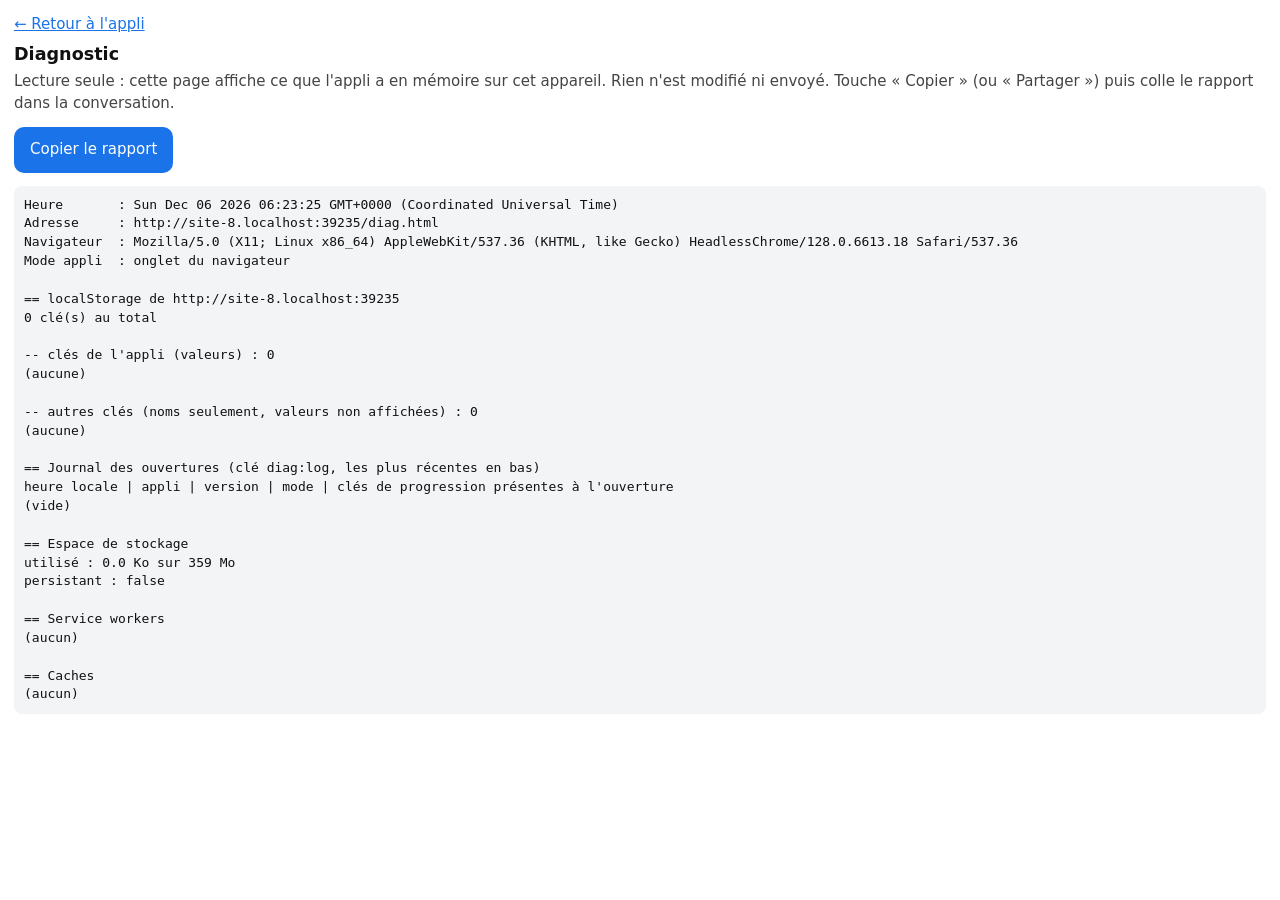
==== diag.html @ 07db6521 "feat: migrer vers pwa-engine, corriger les bugs de partie, ajouter le diagnostic (v1.1.1 -> v1.2.0) " ====
<!DOCTYPE html>
<html lang="fr">
<head>
<meta charset="UTF-8">
<meta name="viewport" content="width=device-width, initial-scale=1, viewport-fit=cover">
<meta name="robots" content="noindex">
<meta name="color-scheme" content="light dark">
<title>Diagnostic</title>
<style>
  body { font: 15px/1.45 system-ui, sans-serif; margin: 0; padding: 14px 14px 32px; background: #fff; color: #111; }
  h1 { font-size: 1.1rem; margin: 6px 0 4px; }
  p { margin: 4px 0 12px; color: #444; }
  a { color: #1a73e8; }
  .row { display: flex; gap: 10px; flex-wrap: wrap; margin-bottom: 12px; }
  button { font: inherit; padding: 12px 16px; border: 0; border-radius: 10px; background: #1a73e8; color: #fff; }
  button[hidden] { display: none; }
  pre { white-space: pre-wrap; word-break: break-all; background: #f3f4f6; padding: 10px; border-radius: 8px; font-size: 13px; user-select: text; -webkit-user-select: text; }
  @media (prefers-color-scheme: dark) { body { background: #111; color: #eee; } p { color: #aaa; } pre { background: #222; } a { color: #8ab4f8; } }
</style>
</head>
<body>
<a href="index.html">← Retour à l'appli</a>
<h1>Diagnostic</h1>
<p>Lecture seule : cette page affiche ce que l'appli a en mémoire sur cet appareil. Rien n'est modifié ni envoyé. Touche « Copier » (ou « Partager ») puis colle le rapport dans la conversation.</p>
<div class="row">
  <button id="copy" type="button">Copier le rapport</button>
  <button id="share" type="button" hidden>Partager</button>
</div>
<pre id="out">Chargement…</pre>
<script>
(async function () {
  var L = [];
  var add = function (s) { L.push(s === undefined ? '' : s); };
  var safe = async function (label, fn) { try { return await fn(); } catch (e) { add(label + ' : erreur ' + e); return null; } };

  add('Heure       : ' + new Date().toString());
  add('Adresse     : ' + location.href);
  add('Navigateur  : ' + navigator.userAgent);
  add('Mode appli  : ' + (matchMedia('(display-mode: standalone)').matches ? 'installée (standalone)' : 'onglet du navigateur'));

  add('\n== localStorage de ' + location.origin);
  var keys = [];
  try { for (var i = 0; i < localStorage.length; i++) keys.push(localStorage.key(i)); } catch (e) { add('inaccessible : ' + e); }
  keys.sort();
  add(keys.length + ' clé(s) au total');
  var MINE = /^(vocab-anglais:|vocab_)/;
  var ours = keys.filter(function (k) { return MINE.test(k); });
  var others = keys.filter(function (k) { return !MINE.test(k) && !/^diag:/.test(k); });
  add('\n-- clés de l\'appli (valeurs) : ' + ours.length);
  if (!ours.length) add('(aucune)');
  // Les valeurs très longues (mots appris) sont tronquées : on garde la taille et le début.
  ours.forEach(function (k) {
    var v = localStorage.getItem(k);
    add(k + ' [' + v.length + ' car.] = ' + (v.length > 500 ? v.slice(0, 500) + ' … (tronqué)' : v));
  });
  add('\n-- autres clés (noms seulement, valeurs non affichées) : ' + others.length);
  add(others.length ? others.join('\n') : '(aucune)');

  add('\n== Journal des ouvertures (clé diag:log, les plus récentes en bas)');
  add('heure locale | appli | version | mode | clés de progression présentes à l\'ouverture');
  var log = [];
  try { log = JSON.parse(localStorage.getItem('diag:log') || '[]'); } catch (e) { add('journal illisible : ' + e); }
  if (!log.length) add('(vide)');
  log.forEach(function (e) {
    add(new Date(e.t).toLocaleString('fr-FR') + ' | ' + e.a + ' | ' + e.v + ' | ' + (e.m ? 'installée' : 'onglet') + ' | ' + (e.k || 'AUCUNE'));
  });

  add('\n== Espace de stockage');
  if (navigator.storage) {
    var est = await safe('estimate', function () { return navigator.storage.estimate(); });
    if (est) add('utilisé : ' + (est.usage / 1024).toFixed(1) + ' Ko sur ' + Math.round(est.quota / 1048576) + ' Mo');
    var per = await safe('persisted', function () { return navigator.storage.persisted(); });
    add('persistant : ' + per);
  } else add('API navigator.storage absente');

  add('\n== Service workers');
  if (navigator.serviceWorker) {
    var regs = await safe('registrations', function () { return navigator.serviceWorker.getRegistrations(); }) || [];
    if (!regs.length) add('(aucun)');
    regs.forEach(function (r) {
      ['active', 'waiting', 'installing'].forEach(function (s) {
        if (r[s]) add(r.scope + '  ' + s + '  ' + r[s].scriptURL + '  (' + r[s].state + ')');
      });
    });
  } else add('API absente');

  add('\n== Caches');
  if (window.caches) {
    var names = await safe('caches', function () { return caches.keys(); }) || [];
    if (!names.length) add('(aucun)');
    for (var n = 0; n < names.length; n++) {
      var c = await caches.open(names[n]); var e2 = await c.keys();
      add(names[n] + ' : ' + e2.length + ' fichier(s)');
    }
  } else add('API absente');

  var text = L.join('\n');
  document.getElementById('out').textContent = text;

  // Copie : API moderne, sinon repli par sélection (certains contextes refusent l'une ou l'autre).
  function fallbackCopy() {
    var ta = document.createElement('textarea');
    ta.value = text; ta.setAttribute('readonly', ''); ta.style.cssText = 'position:fixed;top:0;left:0;opacity:0';
    document.body.appendChild(ta); ta.focus(); ta.select();
    var ok = false;
    try { ok = document.execCommand('copy'); } catch (e) { ok = false; }
    document.body.removeChild(ta);
    return ok;
  }
  var copyBtn = document.getElementById('copy');
  copyBtn.addEventListener('click', function () {
    var done = function (ok) { copyBtn.textContent = ok ? 'Copié ✓' : 'Copie impossible : sélectionne le texte ci-dessous'; };
    if (navigator.clipboard && navigator.clipboard.writeText) {
      navigator.clipboard.writeText(text).then(function () { done(true); }, function () { done(fallbackCopy()); });
    } else done(fallbackCopy());
  });
  var shareBtn = document.getElementById('share');
  if (navigator.share) {
    shareBtn.hidden = false;
    shareBtn.addEventListener('click', function () {
      navigator.share({ title: 'Diagnostic tables', text: text }).catch(function () { /* annulé */ });
    });
  }
})();
</script>
</body>
</html>
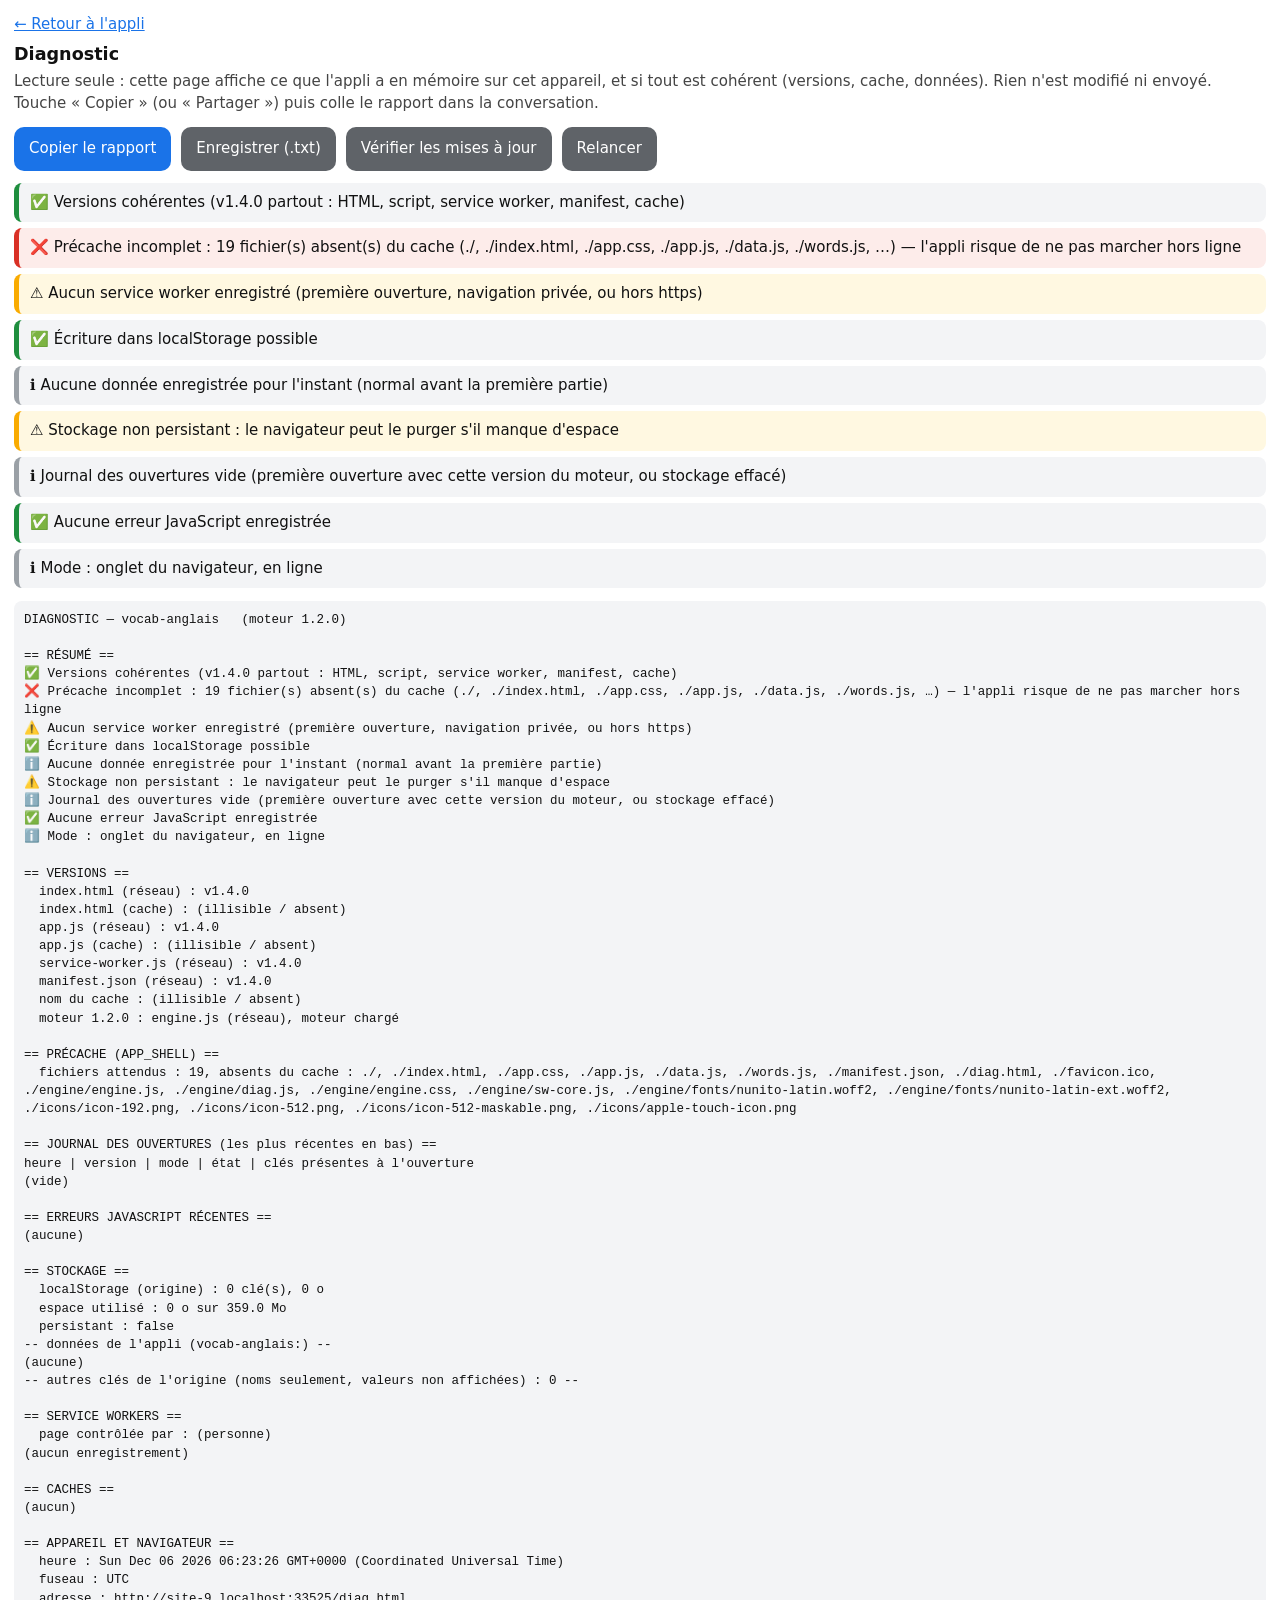
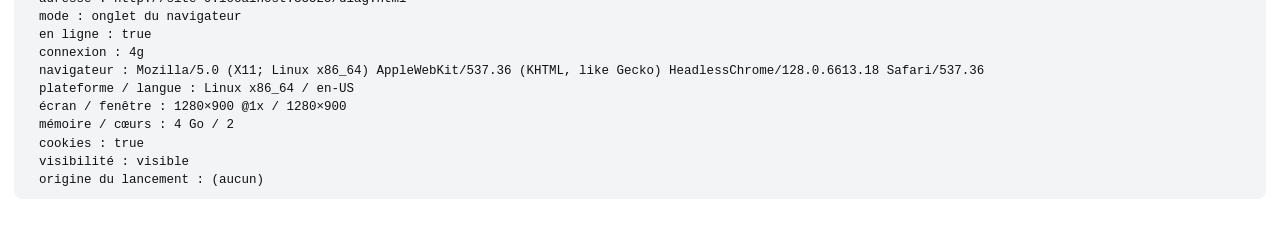
==== commit 7c338743: "refactor: moteur 1.2.0 — diagnostic complet, mise à jour et reprise des clés assurées par le moteur " ====
--- a/diag.html
+++ b/diag.html
@@ -1,5 +1,5 @@
 <!DOCTYPE html>
-<html lang="fr">
+<html lang="fr" dir="ltr">
 <head>
 <meta charset="UTF-8">
 <meta name="viewport" content="width=device-width, initial-scale=1, viewport-fit=cover">
@@ -12,116 +12,36 @@
   p { margin: 4px 0 12px; color: #444; }
   a { color: #1a73e8; }
   .row { display: flex; gap: 10px; flex-wrap: wrap; margin-bottom: 12px; }
-  button { font: inherit; padding: 12px 16px; border: 0; border-radius: 10px; background: #1a73e8; color: #fff; }
+  button { font: inherit; padding: 11px 15px; border: 0; border-radius: 10px; background: #1a73e8; color: #fff; }
+  button.secondary { background: #5f6368; }
   button[hidden] { display: none; }
-  pre { white-space: pre-wrap; word-break: break-all; background: #f3f4f6; padding: 10px; border-radius: 8px; font-size: 13px; user-select: text; -webkit-user-select: text; }
-  @media (prefers-color-scheme: dark) { body { background: #111; color: #eee; } p { color: #aaa; } pre { background: #222; } a { color: #8ab4f8; } }
+  button:disabled { opacity: 0.6; }
+  #summary { list-style: none; margin: 0 0 12px; padding: 0; display: grid; gap: 6px; }
+  #summary li { padding: 9px 11px; border-radius: 8px; background: #f3f4f6; border-left: 5px solid #9aa0a6; }
+  #summary li.ok { border-left-color: #1e8e3e; }
+  #summary li.warn { border-left-color: #f9ab00; background: #fff8e1; }
+  #summary li.bad { border-left-color: #d93025; background: #fdecea; }
+  pre { white-space: pre-wrap; word-break: break-word; background: #f3f4f6; padding: 10px; border-radius: 8px; font-size: 12.5px; user-select: text; -webkit-user-select: text; }
+  @media (prefers-color-scheme: dark) {
+    body { background: #111; color: #eee; } p { color: #aaa; } pre { background: #222; } a { color: #8ab4f8; }
+    #summary li { background: #222; } #summary li.warn { background: #33290a; } #summary li.bad { background: #3a1512; }
+  }
 </style>
 </head>
-<body>
+<body data-diag data-app-id="vocab-anglais" data-legacy="vocab_">
 <a href="index.html">← Retour à l'appli</a>
 <h1>Diagnostic</h1>
-<p>Lecture seule : cette page affiche ce que l'appli a en mémoire sur cet appareil. Rien n'est modifié ni envoyé. Touche « Copier » (ou « Partager ») puis colle le rapport dans la conversation.</p>
+<p>Lecture seule : cette page affiche ce que l'appli a en mémoire sur cet appareil, et si tout est cohérent (versions, cache, données). Rien n'est modifié ni envoyé. Touche « Copier » (ou « Partager ») puis colle le rapport dans la conversation.</p>
 <div class="row">
   <button id="copy" type="button">Copier le rapport</button>
   <button id="share" type="button" hidden>Partager</button>
+  <button id="save" type="button" class="secondary">Enregistrer (.txt)</button>
+  <button id="update-check" type="button" class="secondary">Vérifier les mises à jour</button>
+  <button id="refresh" type="button" class="secondary">Relancer</button>
 </div>
+<ul id="summary"></ul>
 <pre id="out">Chargement…</pre>
-<script>
-(async function () {
-  var L = [];
-  var add = function (s) { L.push(s === undefined ? '' : s); };
-  var safe = async function (label, fn) { try { return await fn(); } catch (e) { add(label + ' : erreur ' + e); return null; } };
-
-  add('Heure       : ' + new Date().toString());
-  add('Adresse     : ' + location.href);
-  add('Navigateur  : ' + navigator.userAgent);
-  add('Mode appli  : ' + (matchMedia('(display-mode: standalone)').matches ? 'installée (standalone)' : 'onglet du navigateur'));
-
-  add('\n== localStorage de ' + location.origin);
-  var keys = [];
-  try { for (var i = 0; i < localStorage.length; i++) keys.push(localStorage.key(i)); } catch (e) { add('inaccessible : ' + e); }
-  keys.sort();
-  add(keys.length + ' clé(s) au total');
-  var MINE = /^(vocab-anglais:|vocab_)/;
-  var ours = keys.filter(function (k) { return MINE.test(k); });
-  var others = keys.filter(function (k) { return !MINE.test(k) && !/^diag:/.test(k); });
-  add('\n-- clés de l\'appli (valeurs) : ' + ours.length);
-  if (!ours.length) add('(aucune)');
-  // Les valeurs très longues (mots appris) sont tronquées : on garde la taille et le début.
-  ours.forEach(function (k) {
-    var v = localStorage.getItem(k);
-    add(k + ' [' + v.length + ' car.] = ' + (v.length > 500 ? v.slice(0, 500) + ' … (tronqué)' : v));
-  });
-  add('\n-- autres clés (noms seulement, valeurs non affichées) : ' + others.length);
-  add(others.length ? others.join('\n') : '(aucune)');
-
-  add('\n== Journal des ouvertures (clé diag:log, les plus récentes en bas)');
-  add('heure locale | appli | version | mode | clés de progression présentes à l\'ouverture');
-  var log = [];
-  try { log = JSON.parse(localStorage.getItem('diag:log') || '[]'); } catch (e) { add('journal illisible : ' + e); }
-  if (!log.length) add('(vide)');
-  log.forEach(function (e) {
-    add(new Date(e.t).toLocaleString('fr-FR') + ' | ' + e.a + ' | ' + e.v + ' | ' + (e.m ? 'installée' : 'onglet') + ' | ' + (e.k || 'AUCUNE'));
-  });
-
-  add('\n== Espace de stockage');
-  if (navigator.storage) {
-    var est = await safe('estimate', function () { return navigator.storage.estimate(); });
-    if (est) add('utilisé : ' + (est.usage / 1024).toFixed(1) + ' Ko sur ' + Math.round(est.quota / 1048576) + ' Mo');
-    var per = await safe('persisted', function () { return navigator.storage.persisted(); });
-    add('persistant : ' + per);
-  } else add('API navigator.storage absente');
-
-  add('\n== Service workers');
-  if (navigator.serviceWorker) {
-    var regs = await safe('registrations', function () { return navigator.serviceWorker.getRegistrations(); }) || [];
-    if (!regs.length) add('(aucun)');
-    regs.forEach(function (r) {
-      ['active', 'waiting', 'installing'].forEach(function (s) {
-        if (r[s]) add(r.scope + '  ' + s + '  ' + r[s].scriptURL + '  (' + r[s].state + ')');
-      });
-    });
-  } else add('API absente');
-
-  add('\n== Caches');
-  if (window.caches) {
-    var names = await safe('caches', function () { return caches.keys(); }) || [];
-    if (!names.length) add('(aucun)');
-    for (var n = 0; n < names.length; n++) {
-      var c = await caches.open(names[n]); var e2 = await c.keys();
-      add(names[n] + ' : ' + e2.length + ' fichier(s)');
-    }
-  } else add('API absente');
-
-  var text = L.join('\n');
-  document.getElementById('out').textContent = text;
-
-  // Copie : API moderne, sinon repli par sélection (certains contextes refusent l'une ou l'autre).
-  function fallbackCopy() {
-    var ta = document.createElement('textarea');
-    ta.value = text; ta.setAttribute('readonly', ''); ta.style.cssText = 'position:fixed;top:0;left:0;opacity:0';
-    document.body.appendChild(ta); ta.focus(); ta.select();
-    var ok = false;
-    try { ok = document.execCommand('copy'); } catch (e) { ok = false; }
-    document.body.removeChild(ta);
-    return ok;
-  }
-  var copyBtn = document.getElementById('copy');
-  copyBtn.addEventListener('click', function () {
-    var done = function (ok) { copyBtn.textContent = ok ? 'Copié ✓' : 'Copie impossible : sélectionne le texte ci-dessous'; };
-    if (navigator.clipboard && navigator.clipboard.writeText) {
-      navigator.clipboard.writeText(text).then(function () { done(true); }, function () { done(fallbackCopy()); });
-    } else done(fallbackCopy());
-  });
-  var shareBtn = document.getElementById('share');
-  if (navigator.share) {
-    shareBtn.hidden = false;
-    shareBtn.addEventListener('click', function () {
-      navigator.share({ title: 'Diagnostic tables', text: text }).catch(function () { /* annulé */ });
-    });
-  }
-})();
-</script>
+<script src="engine/engine.js"></script>
+<script src="engine/diag.js"></script>
 </body>
 </html>
